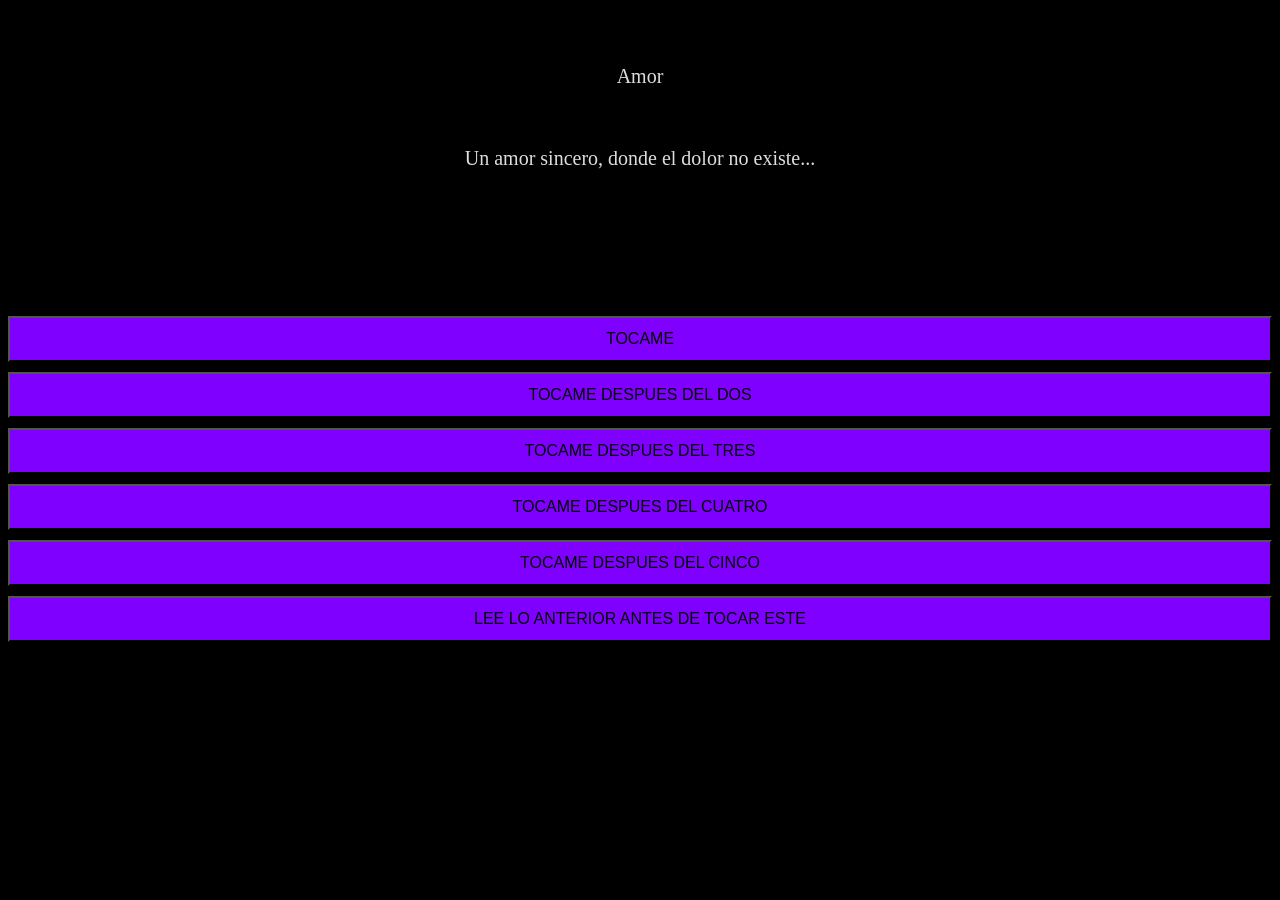
==== iloveyou123/iloveyou.html @ 1453d810 "Actualizar iloveyou.html" ====
<!DOCTYPE html>
<html lang="es">
<head>
 <title>Do you want my...</title>
 <link rel="stylesheet" href="iloveyou.css">
 <script src="iloveyou.js" defer></script>
</head>

<body>
 <div id="contenedor">
  <p id="poema" class="fade textBase texto">Amor</p>
  <p id="poema" class="fade">Un amor sincero, donde el dolor no existe...</p>
  <p id="poema" class="fade">Con preocupaciones, dolores y temores...</p>
 </div>
 <div id="contenedor">
    <button id="b1">TOCAME</button>
    <button id="b2">TOCAME DESPUES DEL DOS</button>
    <button id="b3">TOCAME DESPUES DEL TRES</button>
    <button id="b4">TOCAME DESPUES DEL CUATRO</button>
    <button id="b5">TOCAME DESPUES DEL CINCO</button>
    <button id="b6">LEE LO ANTERIOR ANTES DE TOCAR ESTE</button>
 </div>

 <div id="final" style="display:none;">
    ¿Novio? 💐💖
 </div>

</body>

</html>
---- iloveyou123/iloveyou.css ----
html {
  font-size: 20px;
}

body {
 background-color: #000000;
}

button {
 background-color: #7F00FF;
 color: black;
 padding: 12px 20px;
 font-size: 16px;
}

.textBse {
 font-size: var(--size);
 font-weight: bold;
 text-align: center;
}

.texto {
 --size: 4rem;
}

#poema {
    color: #ddd;
    max-width: 600px;
    margin: 20px auto;
    line-height: 1.6;
}

.fade {
    opacity: 0;
    transform: translateY(10px);
    transition: opacity 1s ease, transform 1s ease;
}

.fade.mostrar {
    opacity: 1;
    transform: translateY(0);
}

#contenedor {
 display: flex;
 flex-direction: column;
 gap: 10px;
 margin-top: 40px;
}

#final {
    position: fixed;
    inset: 0;
    display: flex;
    align-items: center;
    justify-content: center;
    font-size: 48px;
    color: #FF69B4;
}
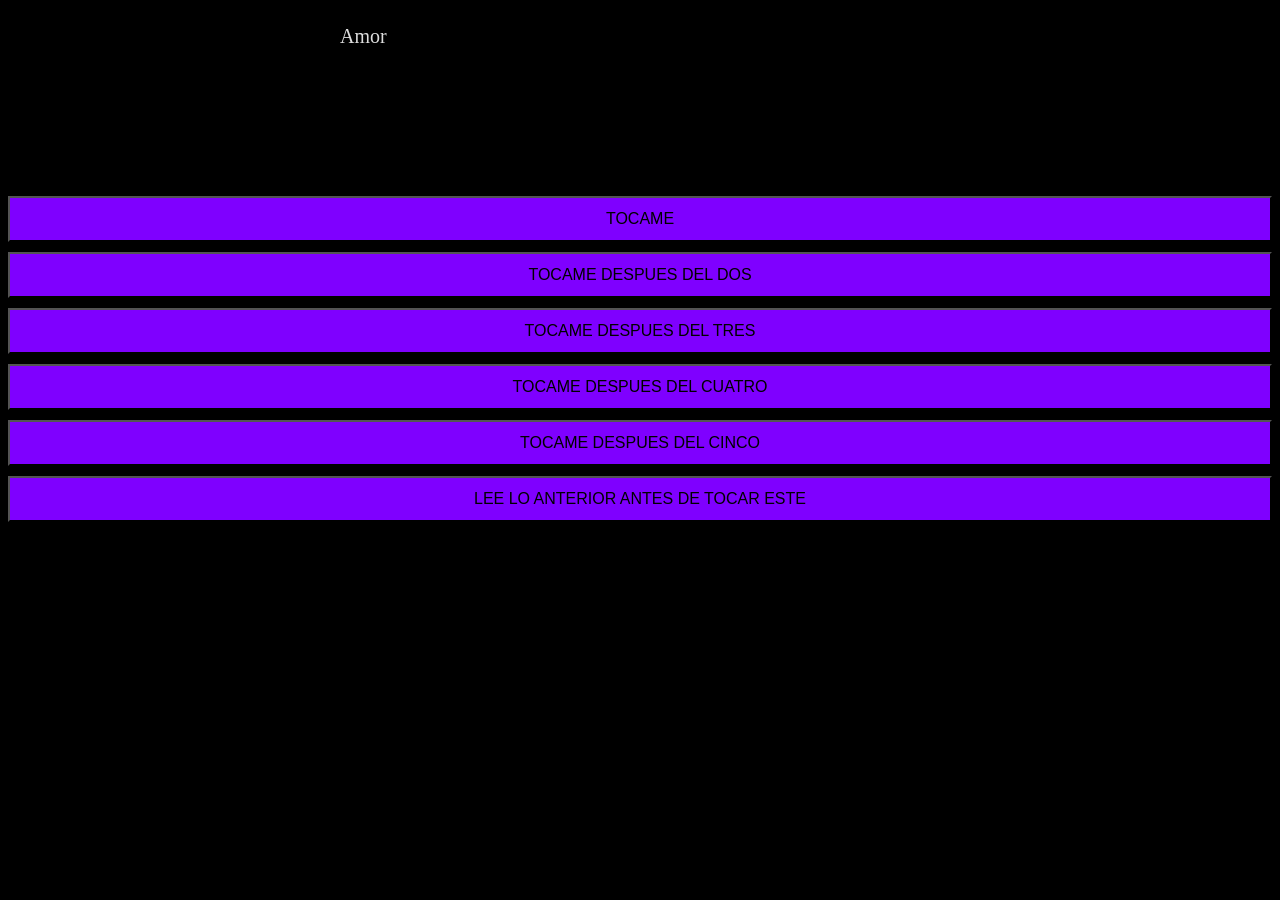
==== commit d3cccf41: "Actualizar iloveyou.html" ====
--- a/iloveyou123/iloveyou.html
+++ b/iloveyou123/iloveyou.html
@@ -7,7 +7,7 @@
 </head>
 
 <body>
- <div id="contenedor">
+ <div id="poemas">
   <p id="poema" class="fade textBase texto">Amor</p>
   <p id="poema" class="fade">Un amor sincero, donde el dolor no existe...</p>
   <p id="poema" class="fade">Con preocupaciones, dolores y temores...</p>
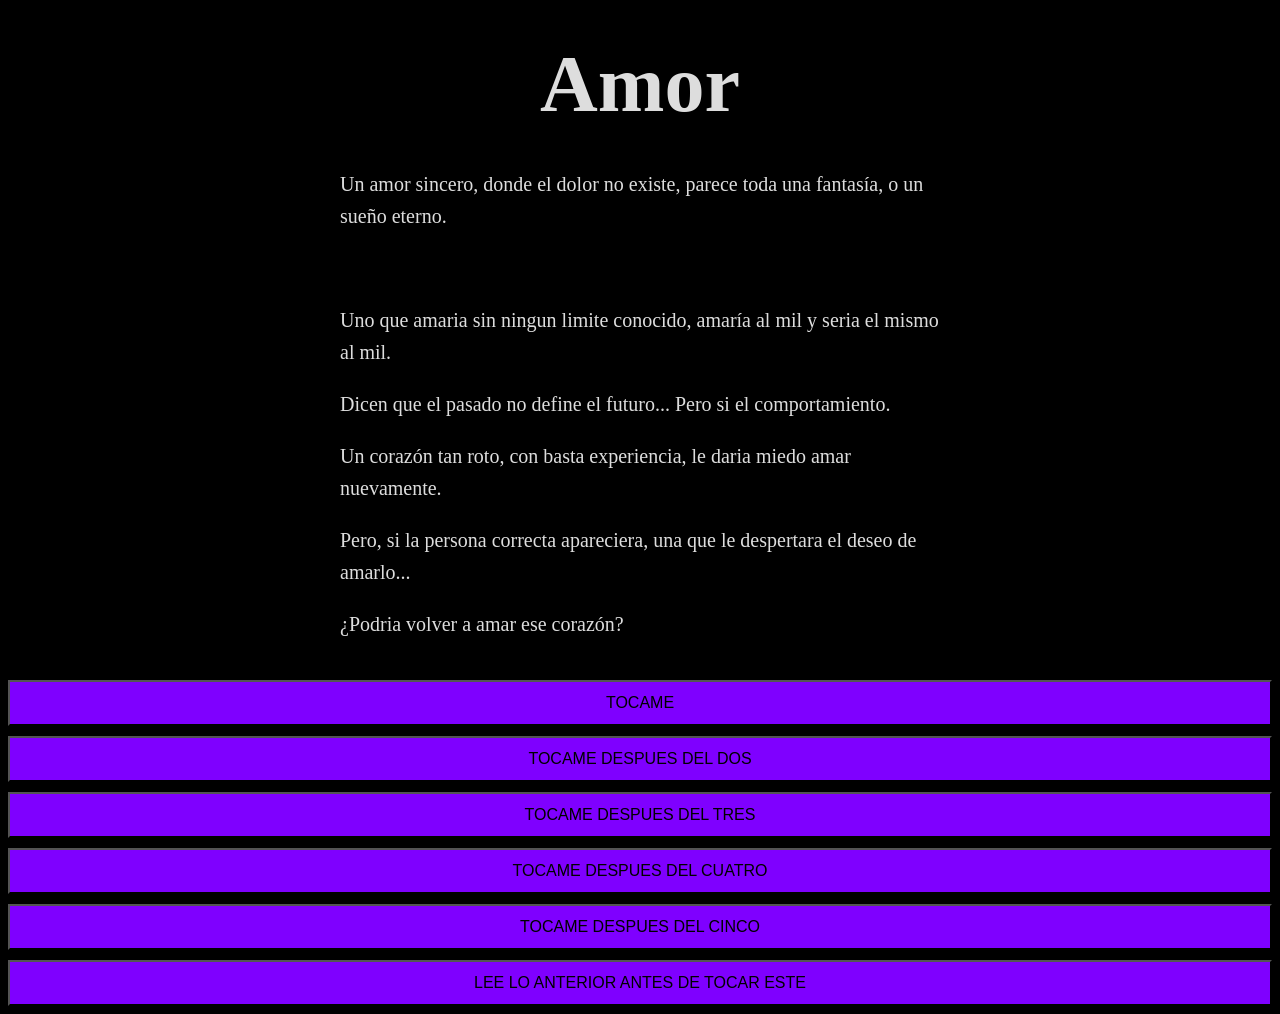
==== commit f7d3fe3f: "Actualizar iloveyou.html" ====
--- a/iloveyou123/iloveyou.html
+++ b/iloveyou123/iloveyou.html
@@ -9,8 +9,13 @@
 <body>
  <div id="poemas">
   <p id="poema" class="fade textBase texto">Amor</p>
-  <p id="poema" class="fade">Un amor sincero, donde el dolor no existe...</p>
-  <p id="poema" class="fade">Con preocupaciones, dolores y temores...</p>
+  <p id="poema" class="fade">Un amor sincero, donde el dolor no existe, parece toda una fantasía, o un sueño eterno.</p>
+  <p id="poema" class="fade">Con preocupaciones, dolores y temores, aferran un corazón debil de razón.</p>
+ <p id="poema" class=fade">Uno que amaria sin ningun limite conocido, amaría al mil y seria el mismo al mil.</p>
+ <p id="poema" class=fade">Dicen que el pasado no define el futuro... Pero si el comportamiento.</p>
+ <p id="poema" class=fade">Un corazón tan roto, con basta experiencia, le daria miedo amar nuevamente.</p>
+ <p id="poema" class=fade">Pero, si la persona correcta apareciera, una que le despertara el deseo de amarlo...</p>
+ <p id="poema" class=fade">¿Podria volver a amar ese corazón?</p>
  </div>
  <div id="contenedor">
     <button id="b1">TOCAME</button>
--- a/iloveyou123/iloveyou.css
+++ b/iloveyou123/iloveyou.css
@@ -8,12 +8,12 @@
 
 button {
  background-color: #7F00FF;
- color: black;
+ color: #00;
  padding: 12px 20px;
  font-size: 16px;
 }
 
-.textBse {
+.textBase {
  font-size: var(--size);
  font-weight: bold;
  text-align: center;
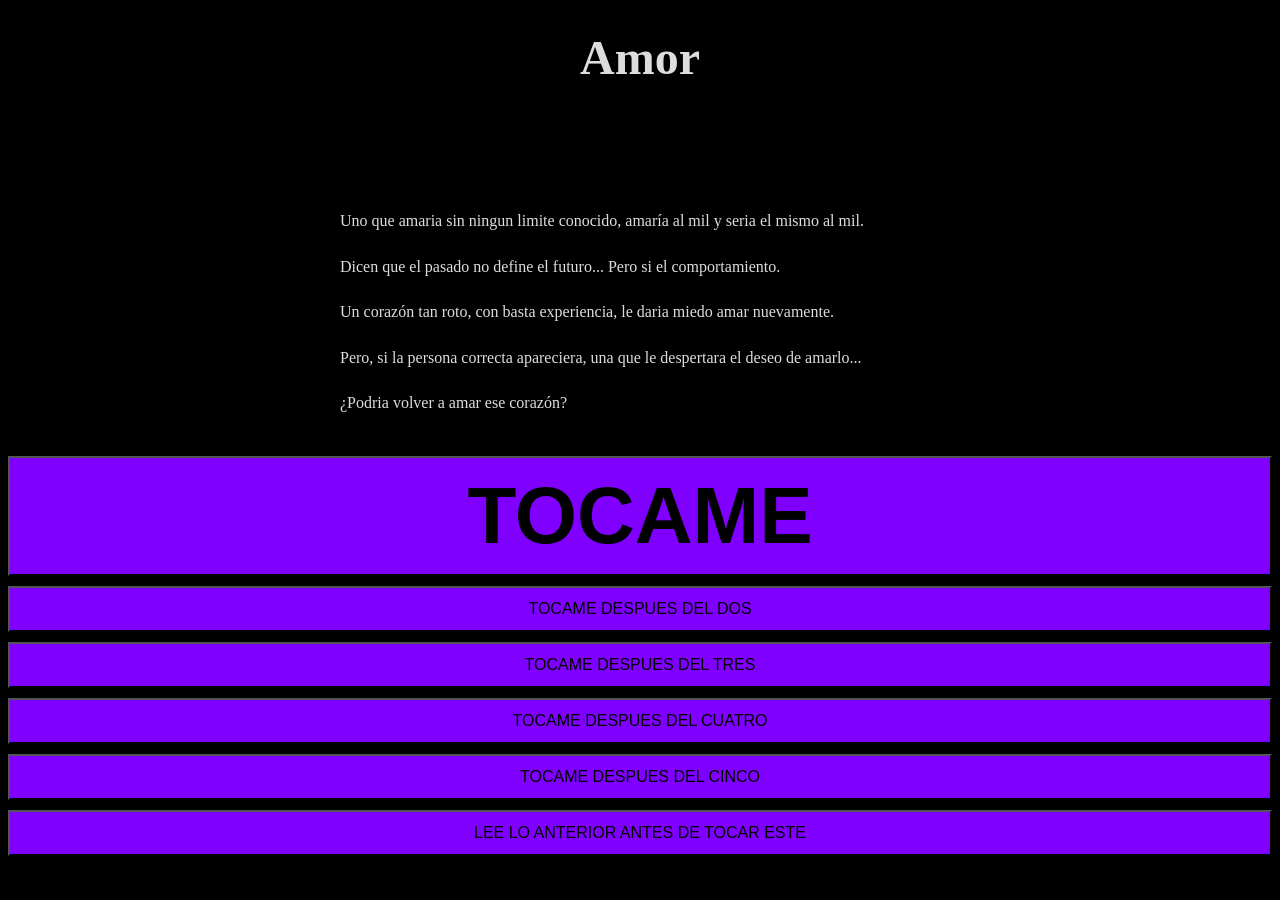
==== commit 6dc42caf: "Actualizar iloveyou.html" ====
--- a/iloveyou123/iloveyou.html
+++ b/iloveyou123/iloveyou.html
@@ -18,7 +18,7 @@
  <p id="poema" class=fade">¿Podria volver a amar ese corazón?</p>
  </div>
  <div id="contenedor">
-    <button id="b1">TOCAME</button>
+    <button id="b1" class="textBase textBoton">TOCAME</button>
     <button id="b2">TOCAME DESPUES DEL DOS</button>
     <button id="b3">TOCAME DESPUES DEL TRES</button>
     <button id="b4">TOCAME DESPUES DEL CUATRO</button>
--- a/iloveyou123/iloveyou.css
+++ b/iloveyou123/iloveyou.css
@@ -1,5 +1,5 @@
 html {
-  font-size: 20px;
+  font-size: 16px;
 }
 
 body {
@@ -20,8 +20,17 @@
 }
 
 .texto {
+ --size: 3rem;
+}
+
+.textTitulo {
  --size: 4rem;
 }
+
+.textBoton {
+ --size: 5rem;
+}
+
 
 #poema {
     color: #ddd;
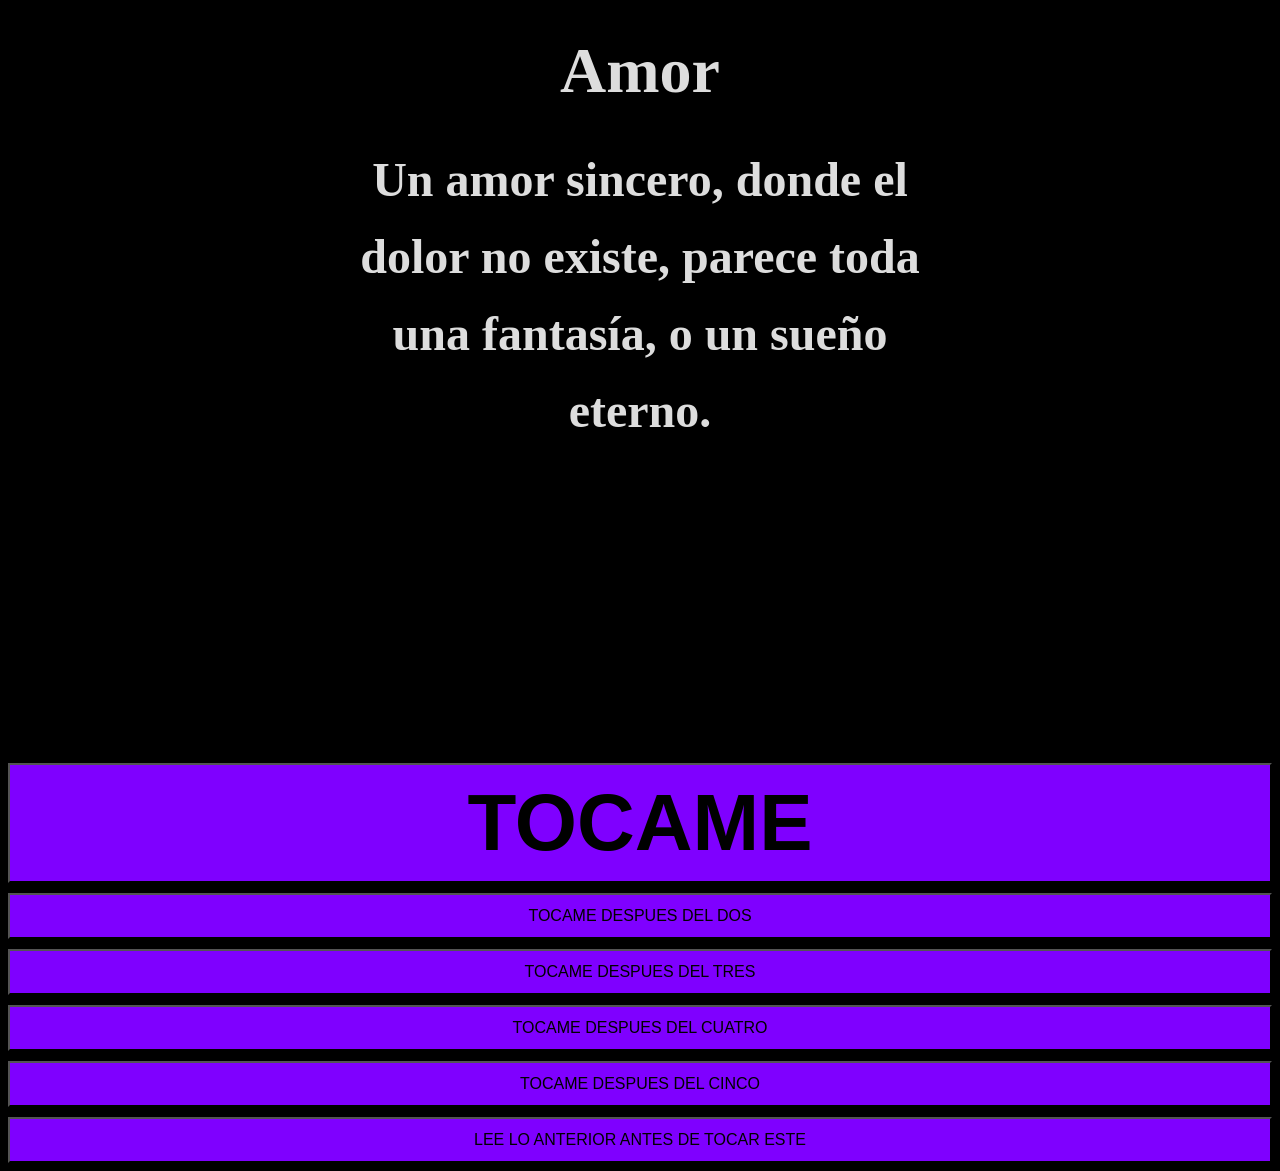
==== commit ab6df300: "Actualizar iloveyou.html" ====
--- a/iloveyou123/iloveyou.html
+++ b/iloveyou123/iloveyou.html
@@ -8,14 +8,14 @@
 
 <body>
  <div id="poemas">
-  <p id="poema" class="fade textBase texto">Amor</p>
-  <p id="poema" class="fade">Un amor sincero, donde el dolor no existe, parece toda una fantasía, o un sueño eterno.</p>
+  <p id="poema" class="fade textBase textTitulo">Amor</p>
+  <p id="poema" class="fade textBase texto">Un amor sincero, donde el dolor no existe, parece toda una fantasía, o un sueño eterno.</p>
   <p id="poema" class="fade">Con preocupaciones, dolores y temores, aferran un corazón debil de razón.</p>
- <p id="poema" class=fade">Uno que amaria sin ningun limite conocido, amaría al mil y seria el mismo al mil.</p>
- <p id="poema" class=fade">Dicen que el pasado no define el futuro... Pero si el comportamiento.</p>
- <p id="poema" class=fade">Un corazón tan roto, con basta experiencia, le daria miedo amar nuevamente.</p>
- <p id="poema" class=fade">Pero, si la persona correcta apareciera, una que le despertara el deseo de amarlo...</p>
- <p id="poema" class=fade">¿Podria volver a amar ese corazón?</p>
+ <p id="poema" class="fade">Uno que amaria sin ningun limite conocido, amaría al mil y seria el mismo al mil.</p>
+ <p id="poema" class="fade">Dicen que el pasado no define el futuro... Pero si el comportamiento.</p>
+ <p id="poema" class="fade">Un corazón tan roto, con basta experiencia, le daria miedo amar nuevamente.</p>
+ <p id="poema" class="fade">Pero, si la persona correcta apareciera, una que le despertara el deseo de amarlo...</p>
+ <p id="poema" class="fade">¿Podria volver a amar ese corazón?</p>
  </div>
  <div id="contenedor">
     <button id="b1" class="textBase textBoton">TOCAME</button>
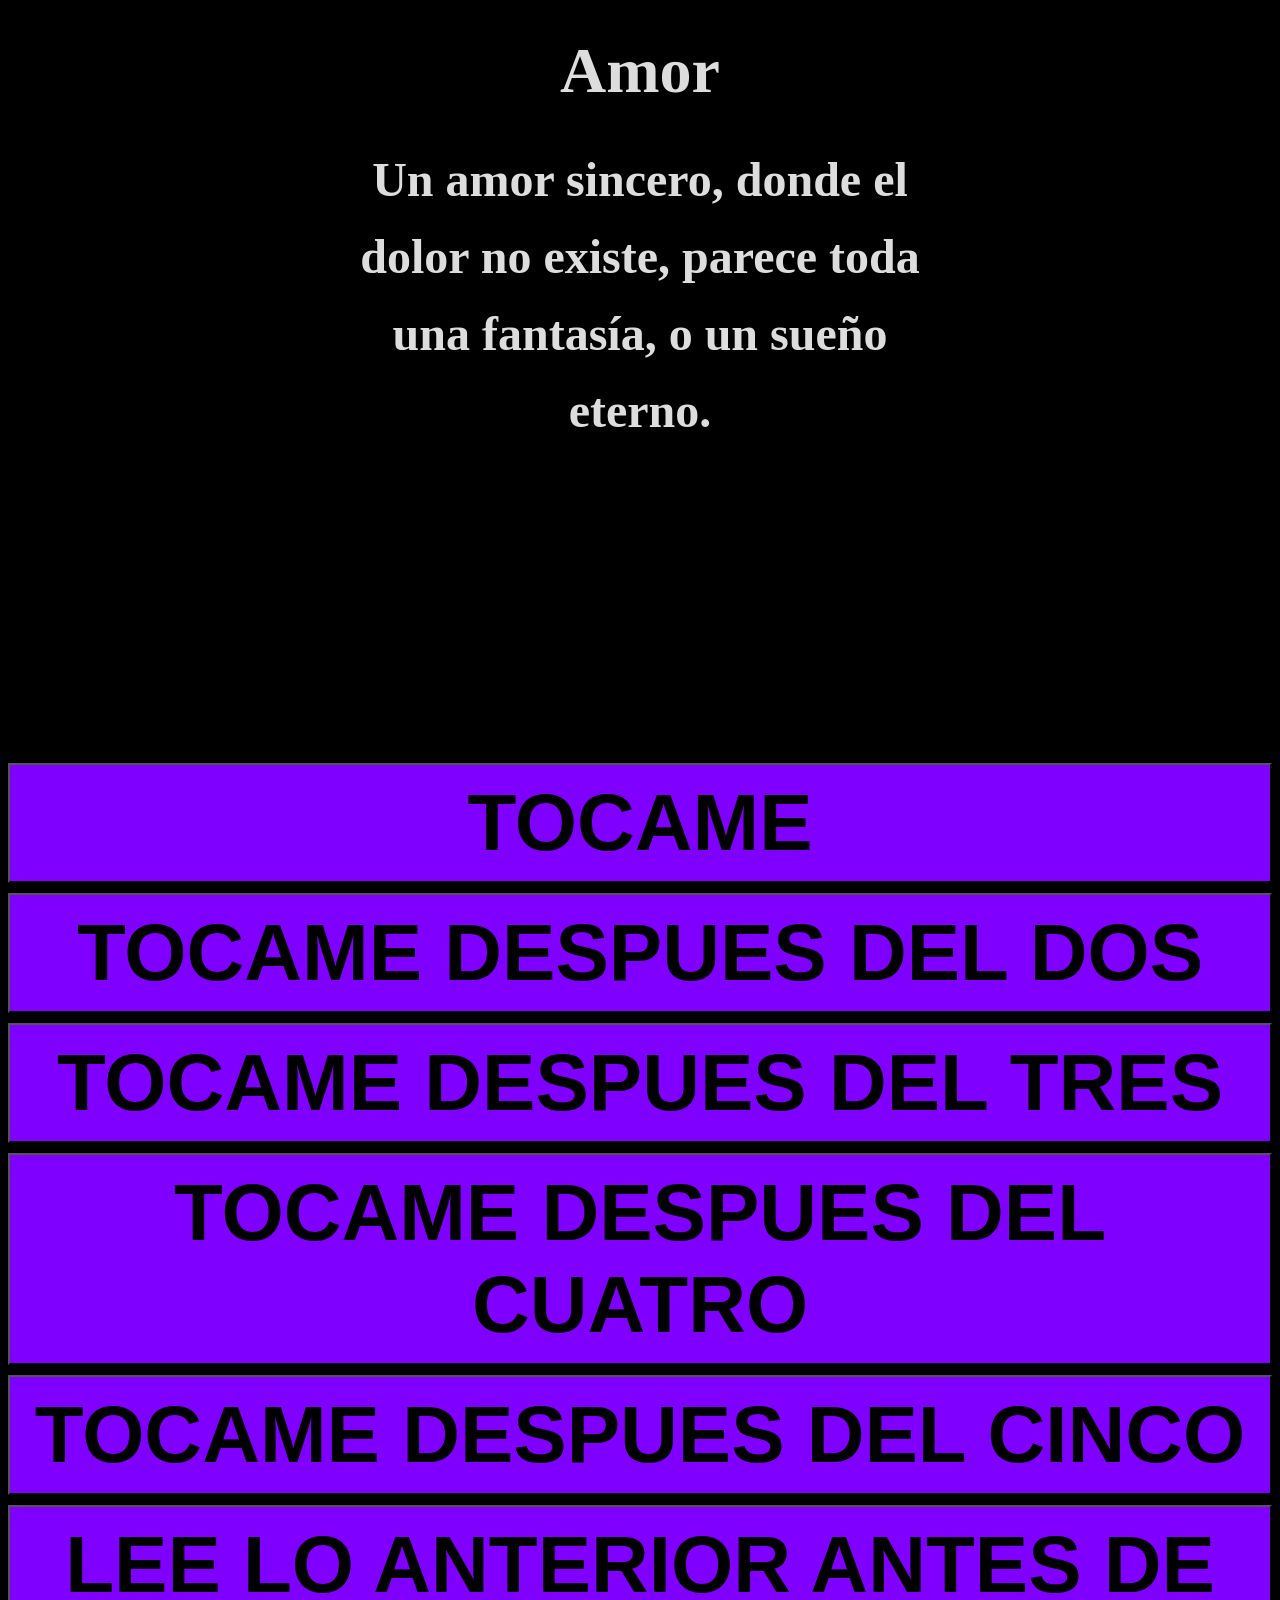
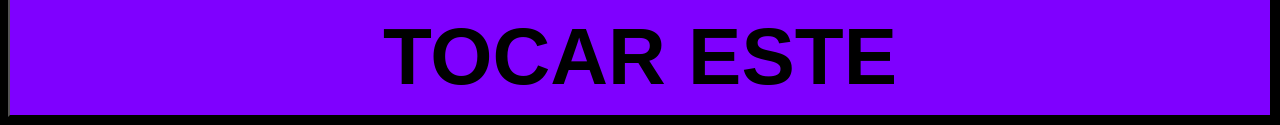
==== commit dff80f0c: "Actualizar iloveyou.html" ====
--- a/iloveyou123/iloveyou.html
+++ b/iloveyou123/iloveyou.html
@@ -19,11 +19,11 @@
  </div>
  <div id="contenedor">
     <button id="b1" class="textBase textBoton">TOCAME</button>
-    <button id="b2">TOCAME DESPUES DEL DOS</button>
-    <button id="b3">TOCAME DESPUES DEL TRES</button>
-    <button id="b4">TOCAME DESPUES DEL CUATRO</button>
-    <button id="b5">TOCAME DESPUES DEL CINCO</button>
-    <button id="b6">LEE LO ANTERIOR ANTES DE TOCAR ESTE</button>
+    <button id="b2" class="textBase textBoton">TOCAME DESPUES DEL DOS</button>
+    <button id="b3" class="textBase textBoton">TOCAME DESPUES DEL TRES</button>
+    <button id="b4" class="textBase textBoton">TOCAME DESPUES DEL CUATRO</button>
+    <button id="b5" class="textBase textBoton">TOCAME DESPUES DEL CINCO</button>
+    <button id="b6" class="textBase textBoton">LEE LO ANTERIOR ANTES DE TOCAR ESTE</button>
  </div>
 
  <div id="final" style="display:none;">
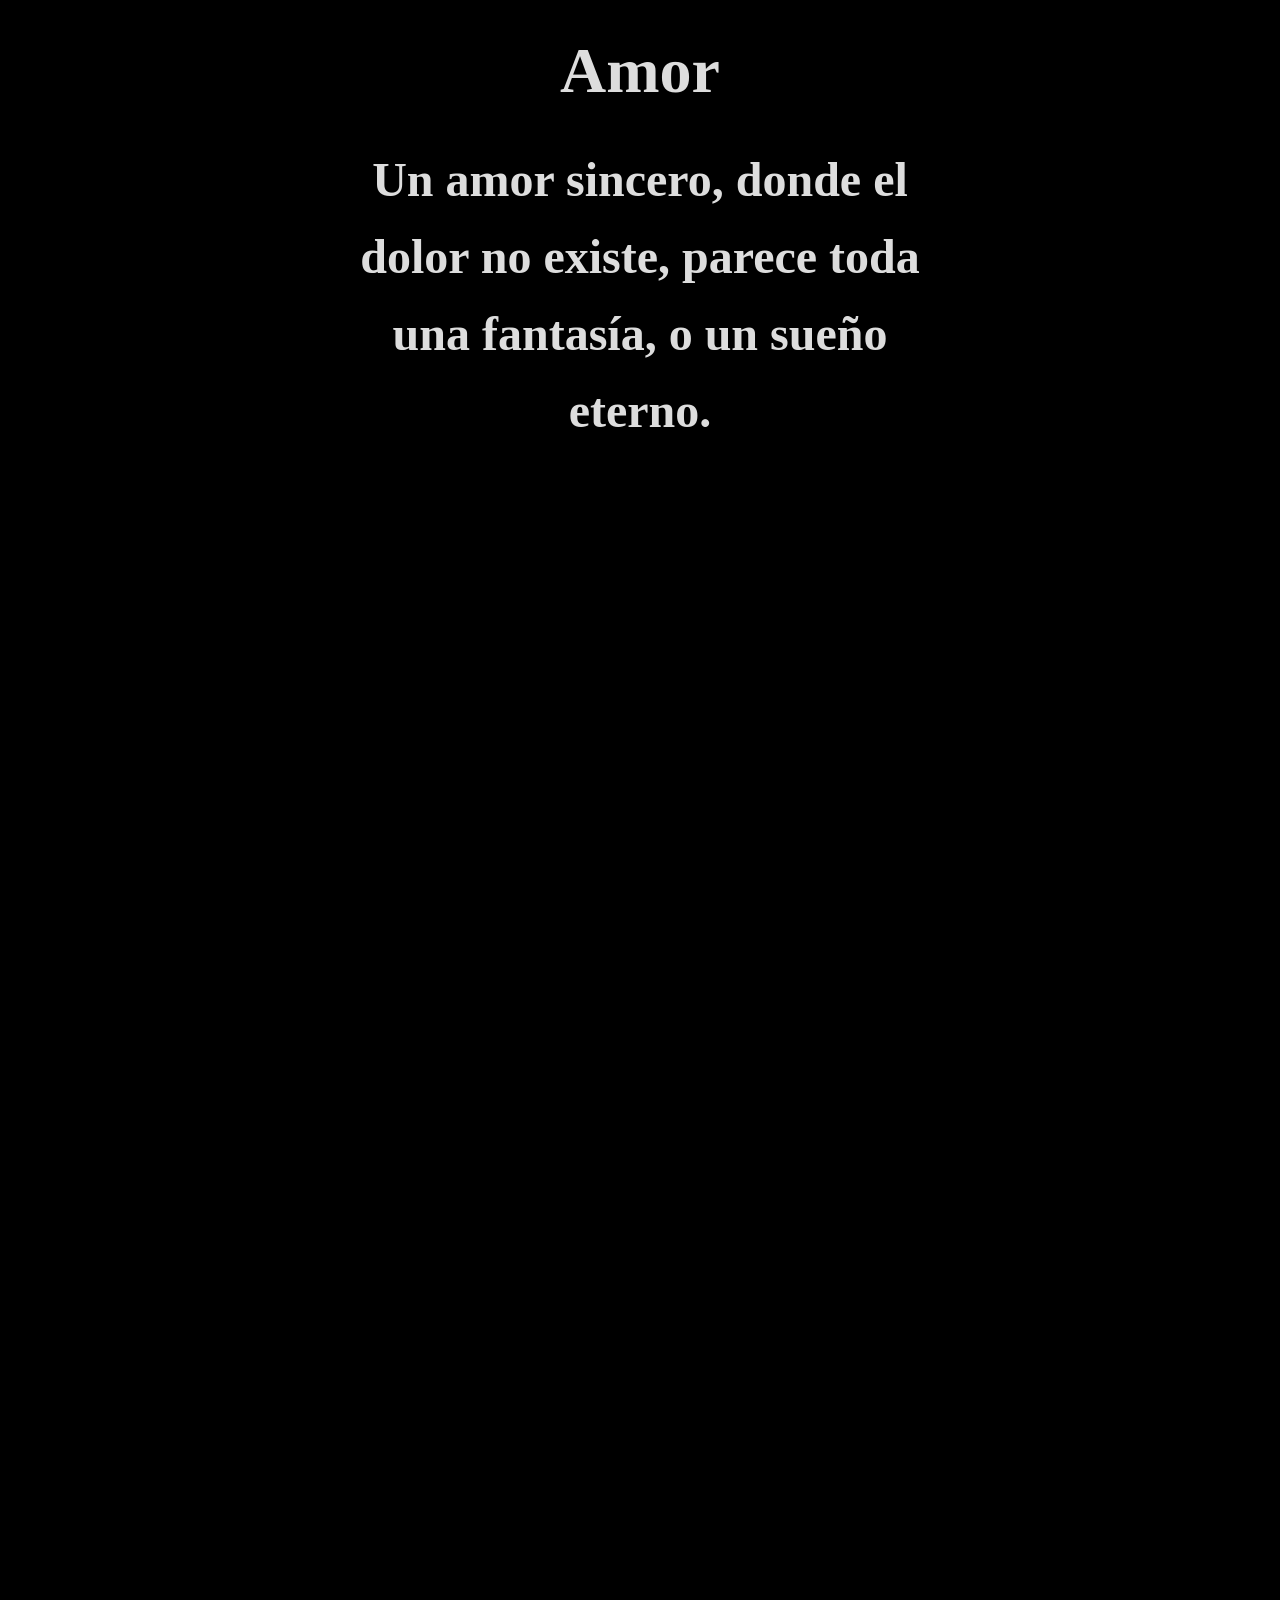
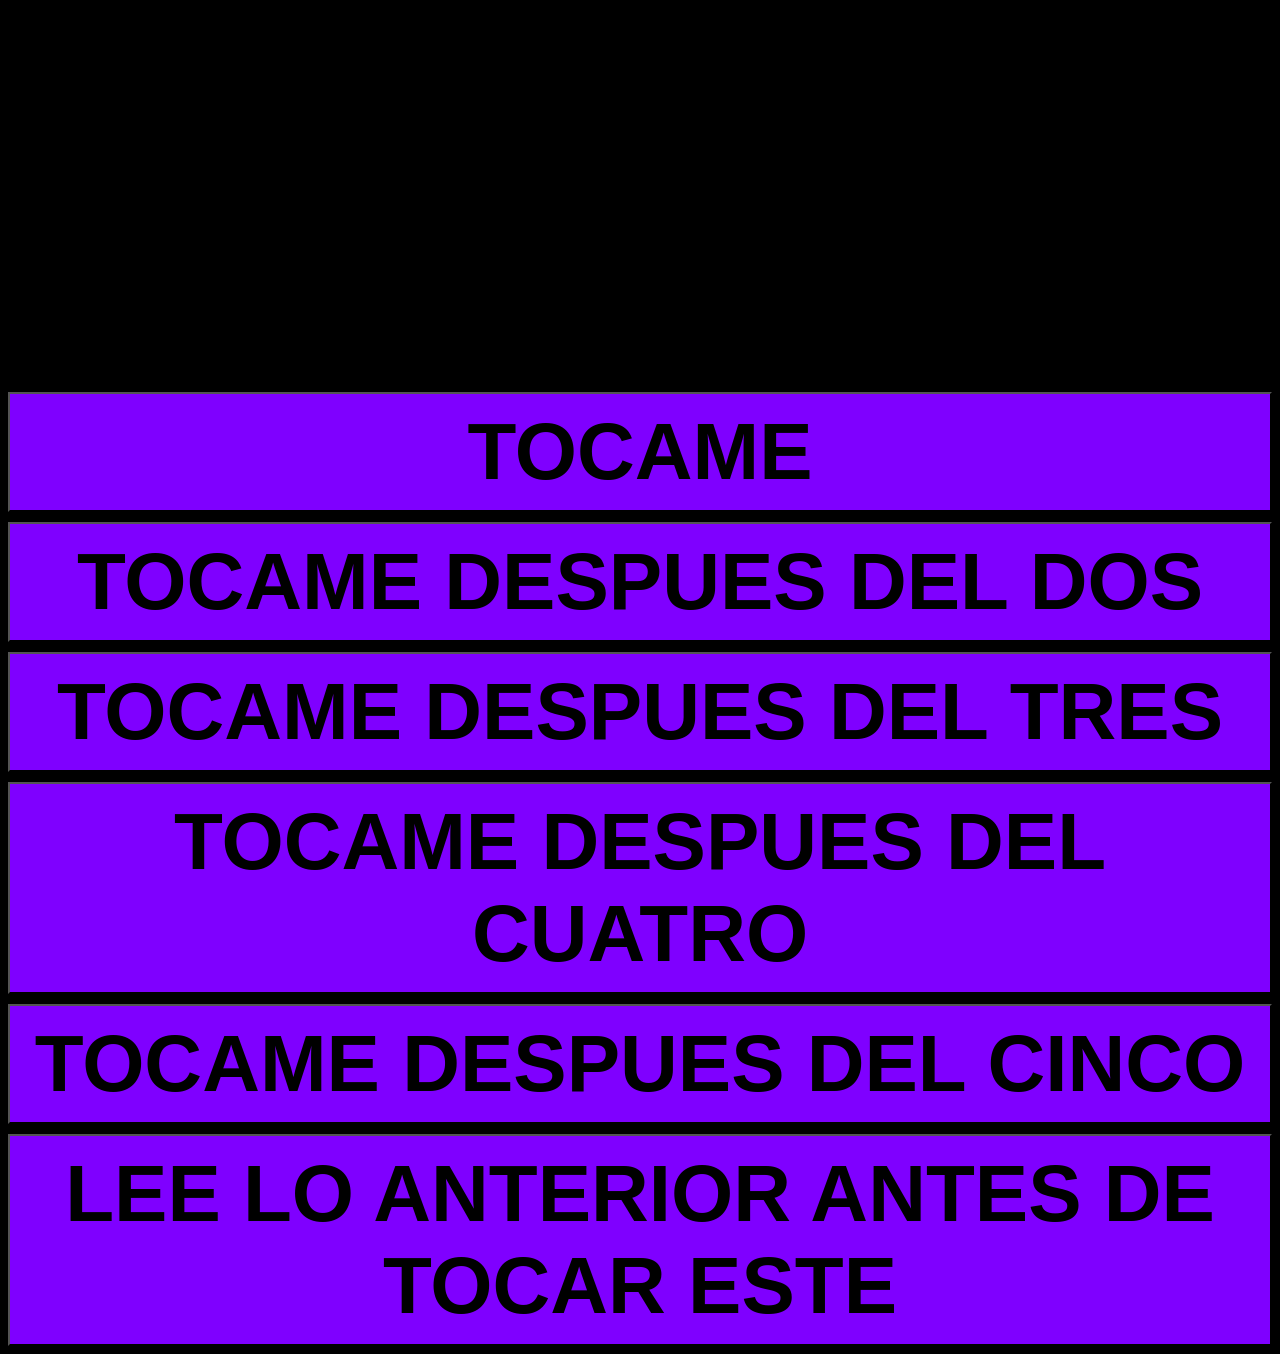
==== commit ff5608ef: "Actualizar iloveyou.html" ====
--- a/iloveyou123/iloveyou.html
+++ b/iloveyou123/iloveyou.html
@@ -10,12 +10,12 @@
  <div id="poemas">
   <p id="poema" class="fade textBase textTitulo">Amor</p>
   <p id="poema" class="fade textBase texto">Un amor sincero, donde el dolor no existe, parece toda una fantasía, o un sueño eterno.</p>
-  <p id="poema" class="fade">Con preocupaciones, dolores y temores, aferran un corazón debil de razón.</p>
- <p id="poema" class="fade">Uno que amaria sin ningun limite conocido, amaría al mil y seria el mismo al mil.</p>
- <p id="poema" class="fade">Dicen que el pasado no define el futuro... Pero si el comportamiento.</p>
- <p id="poema" class="fade">Un corazón tan roto, con basta experiencia, le daria miedo amar nuevamente.</p>
- <p id="poema" class="fade">Pero, si la persona correcta apareciera, una que le despertara el deseo de amarlo...</p>
- <p id="poema" class="fade">¿Podria volver a amar ese corazón?</p>
+  <p id="poema" class="fade textBase texto">Con preocupaciones, dolores y temores, aferran un corazón debil de razón.</p>
+ <p id="poema" class="fade textBase texto">Uno que amaria sin ningun limite conocido, amaría al mil y seria el mismo al mil.</p>
+ <p id="poema" class="fade textBase texto">Dicen que el pasado no define el futuro... Pero si el comportamiento.</p>
+ <p id="poema" class="fade textBase texto">Un corazón tan roto, con basta experiencia, le daria miedo amar nuevamente.</p>
+ <p id="poema" class="fade textBase texto">Pero, si la persona correcta apareciera, una que le despertara el deseo de amarlo...</p>
+ <p id="poema" class="fade textBase texto">¿Podria volver a amar ese corazón?</p>
  </div>
  <div id="contenedor">
     <button id="b1" class="textBase textBoton">TOCAME</button>
--- a/iloveyou123/iloveyou.css
+++ b/iloveyou123/iloveyou.css
@@ -4,11 +4,12 @@
 
 body {
  background-color: #000000;
+ color: #ddd;
 }
 
 button {
  background-color: #7F00FF;
- color: #00;
+ color: #000000;
  padding: 12px 20px;
  font-size: 16px;
 }
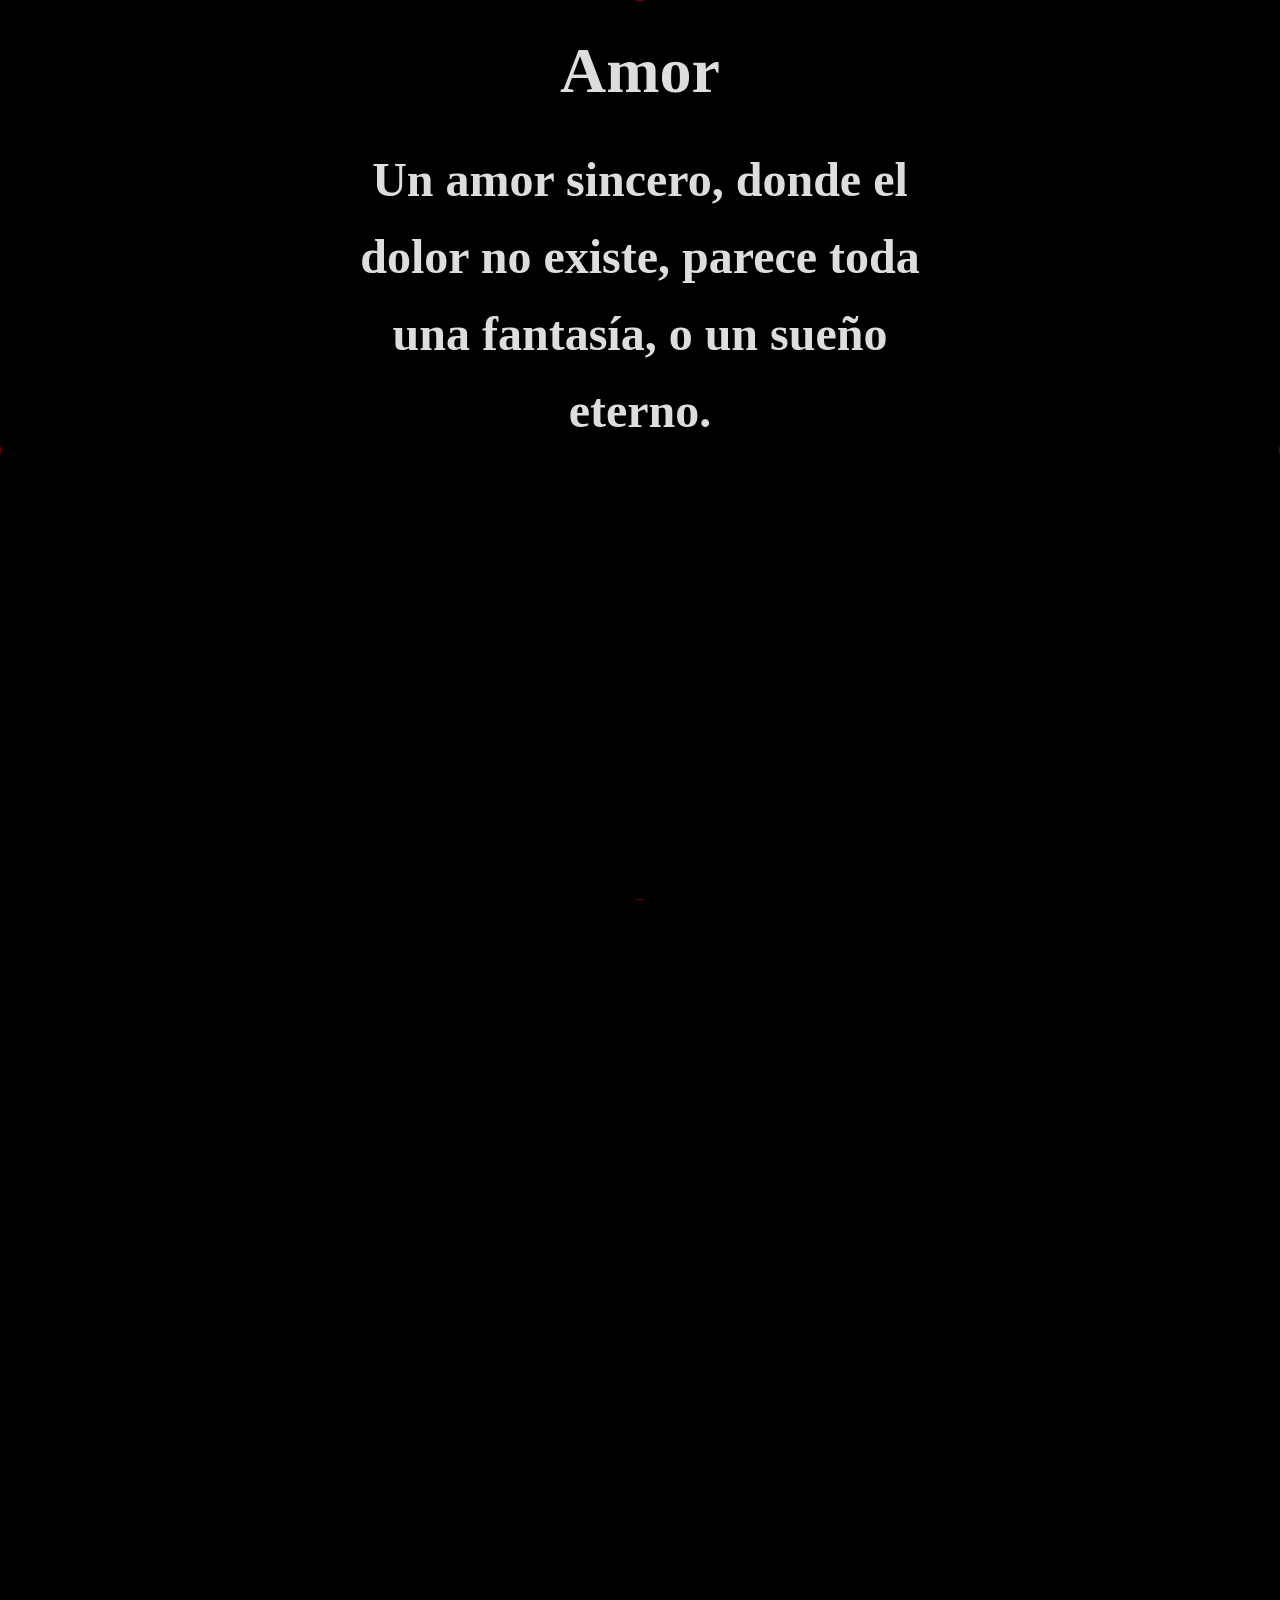
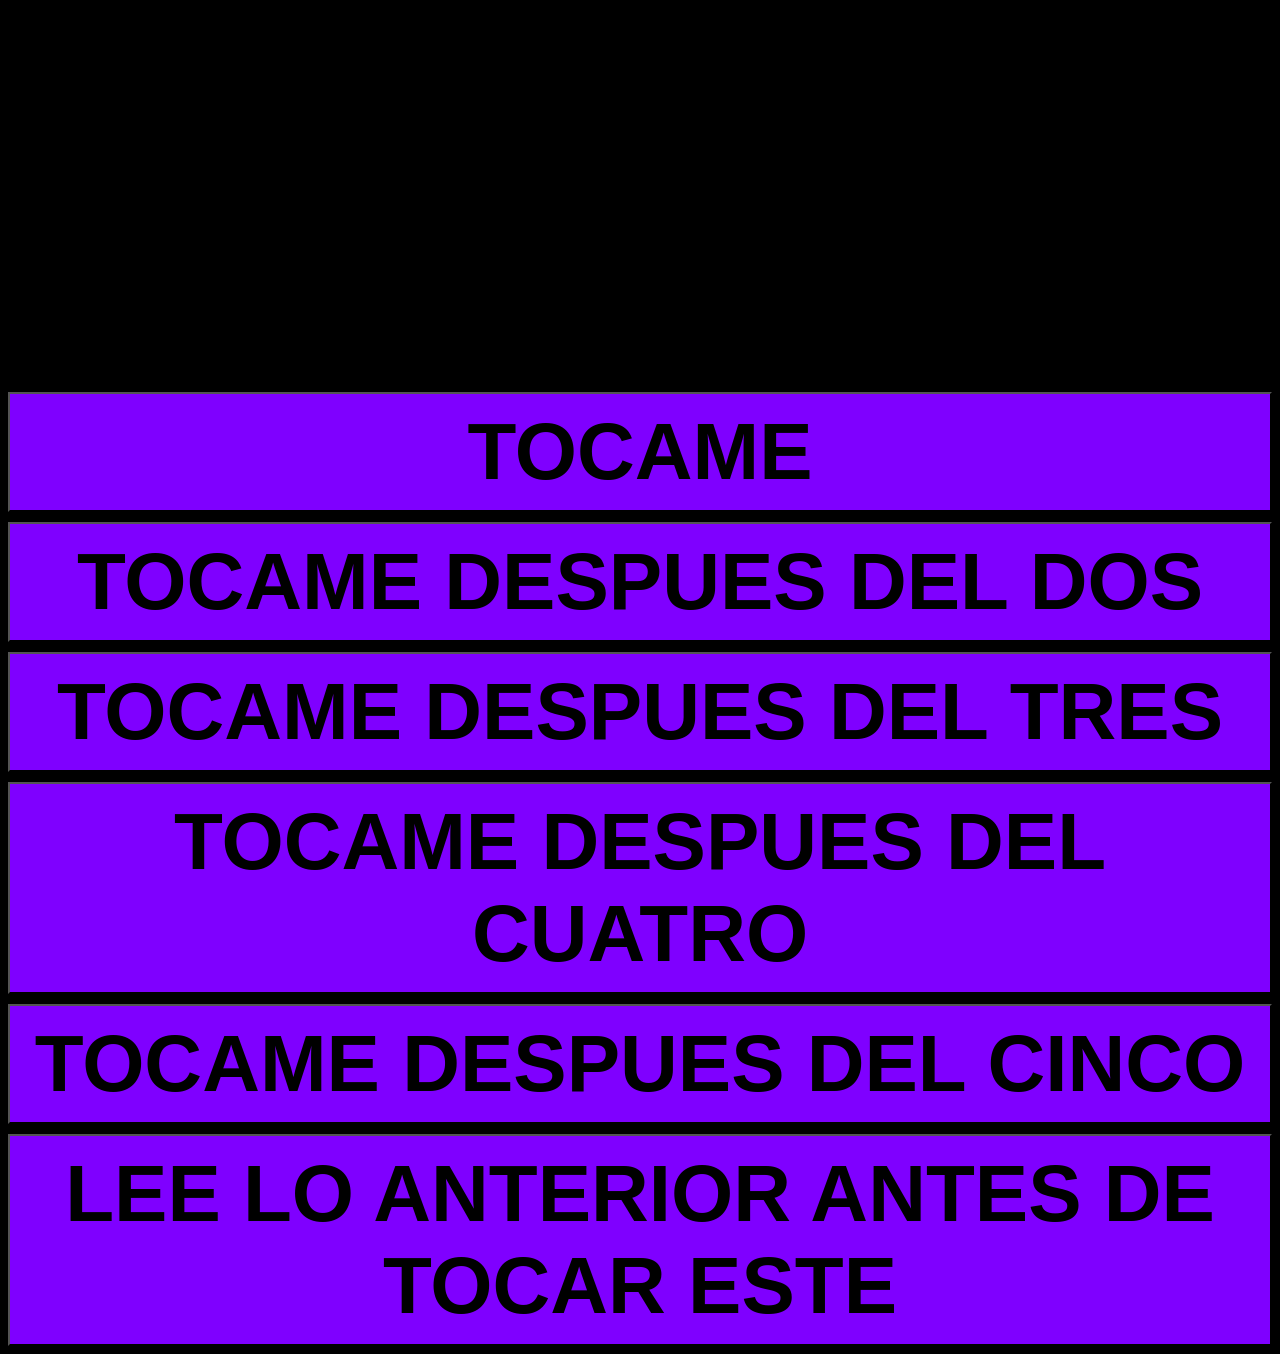
==== commit d7aa9edc: "Actualizar iloveyou.html" ====
--- a/iloveyou123/iloveyou.html
+++ b/iloveyou123/iloveyou.html
@@ -7,6 +7,7 @@
 </head>
 
 <body>
+ <div class="bordes"></div>
  <div id="poemas">
   <p id="poema" class="fade textBase textTitulo">Amor</p>
   <p id="poema" class="fade textBase texto">Un amor sincero, donde el dolor no existe, parece toda una fantasía, o un sueño eterno.</p>
--- a/iloveyou123/iloveyou.css
+++ b/iloveyou123/iloveyou.css
@@ -66,4 +66,21 @@
     justify-content: center;
     font-size: 48px;
     color: #FF69B4;
+}
+
+.bordes {
+    position: fixed;
+    inset: 0;
+    pointer-events: none;
+    z-index: 0;
+
+    background:
+        radial-gradient(circle at -20px -20px, red 25px, transparent 26px),
+        radial-gradient(circle at calc(100% + 20px) -20px, red 25px, transparent 26px),
+        radial-gradient(circle at -20px calc(100% + 20px), red 25px, transparent 26px),
+        radial-gradient(circle at calc(100% + 20px) calc(100% + 20px), red 25px, transparent 26px),
+        radial-gradient(circle at 50% -20px, red 20px, transparent 21px),
+        radial-gradient(circle at 50% calc(100% + 20px), red 20px, transparent 21px),
+        radial-gradient(circle at -20px 50%, red 20px, transparent 21px),
+        radial-gradient(circle at calc(100% + 20px) 50%, red 20px, transparent 21px);
 }
